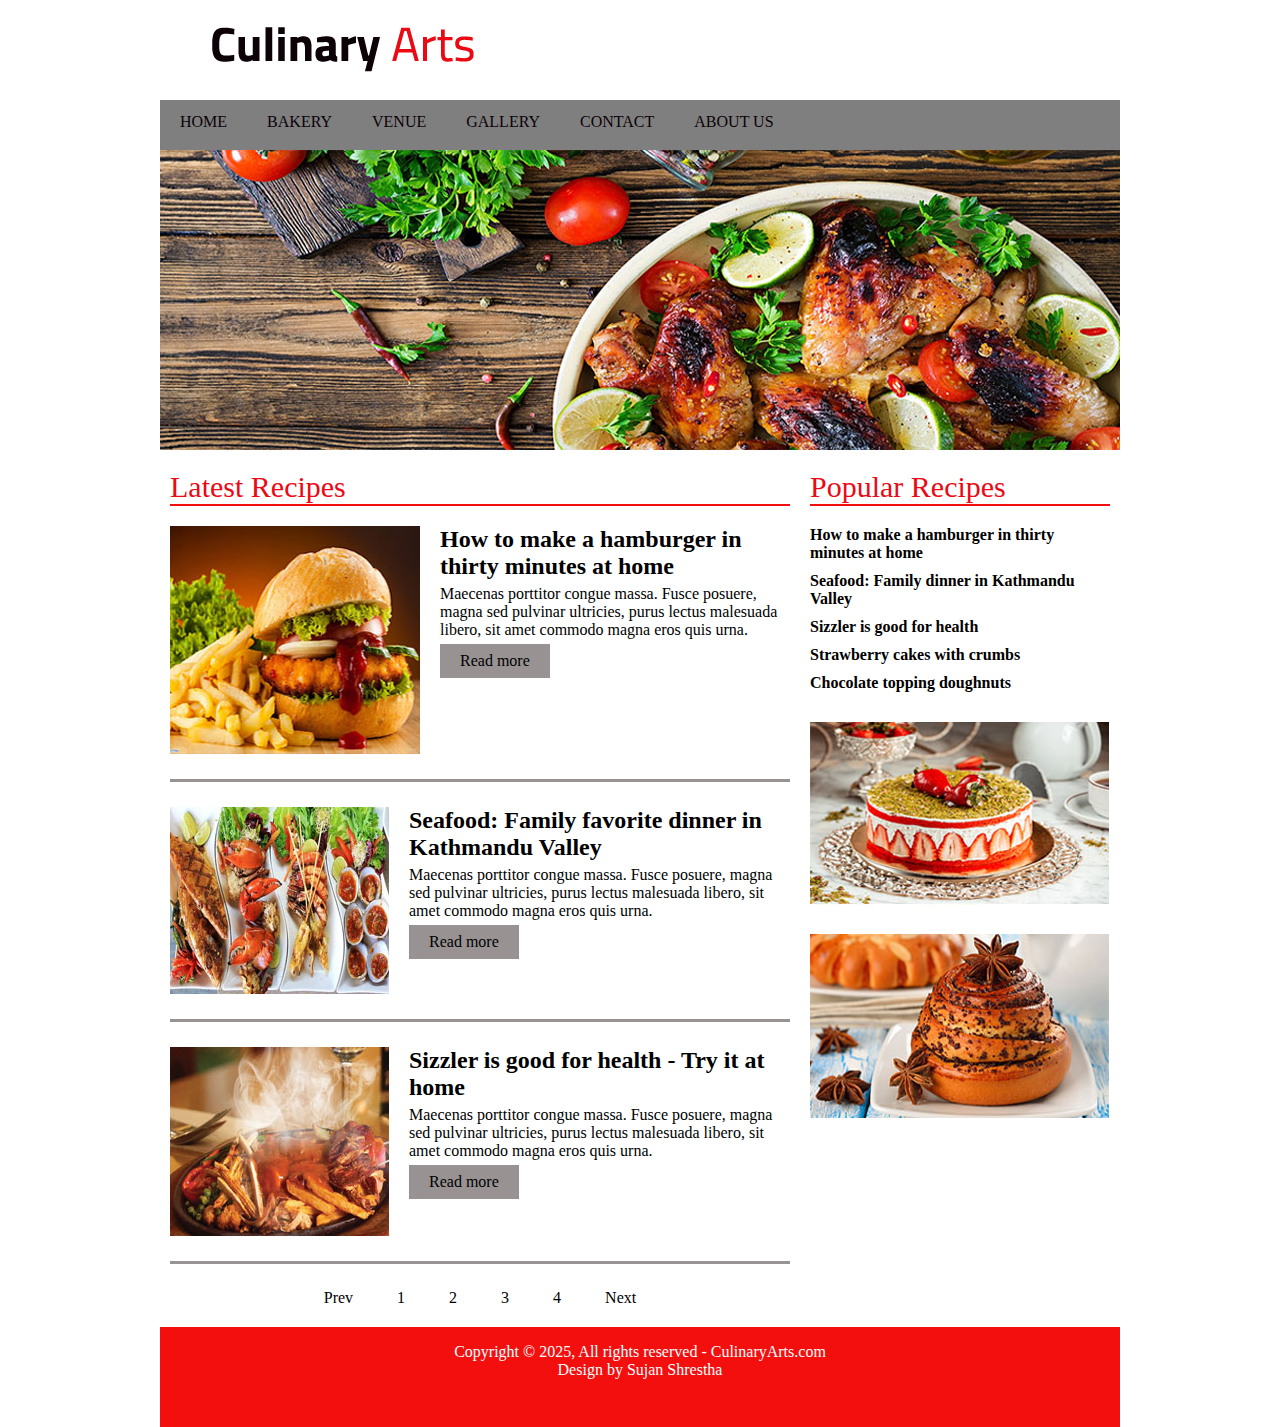
==== index.html @ 5b67ae4a "first commit" ====
<!DOCTYPE html>
<html lang="en">
  <head>
    <meta charset="UTF-8" />
    <meta name="viewport" content="width=device-width, initial-scale=1.0" />
    <meta
      name="description"
      content="Culinary Arts - Explore recipes, venues, and galleries about culinary delights."
    />
    <title>Culinary Arts</title>
    <link rel="stylesheet" type="text/css" href="css/styles.css" />
  </head>
  <body>
    <div class="wrapper">
      <!-- Header Section -->
      <header>
        <div class="logo">
          <img src="images/logo.png" alt="Culinary Arts Logo" />
        </div>
      </header>

      <!-- Navigation Bar -->
      <nav>
        <ul>
          <li><a href="index.html">Home</a></li>
          <li><a href="bakery.html">Bakery</a></li>
          <li><a href="venue.html">Venue</a></li>
          <li><a href="gallery.html">Gallery</a></li>
          <li><a href="contact.html">Contact</a></li>
          <li><a href="about.html">About Us</a></li>
        </ul>
      </nav>

      <!-- Banner Section -->
      <section class="banner">
        <img
          src="images/banner-1.jpg"
          alt="Delicious Culinary Creations Banner"
        />
      </section>

      <!-- Main Content Section -->
      <section class="content">
        <main>
          <h2>Latest Recipes</h2>

          <!-- Article 1 -->
          <article>
            <a href="#"
              ><img src="images/article-1.jpg" alt="Homemade Hamburger"
            /></a>
            <h1>
              <a href="#">How to make a hamburger in thirty minutes at home</a>
            </h1>
            <p>
              Maecenas porttitor congue massa. Fusce posuere, magna sed pulvinar
              ultricies, purus lectus malesuada libero, sit amet commodo magna
              eros quis urna.
            </p>
            <span class="readmore"><a href="#">Read more</a></span>
          </article>

          <!-- Article 2 -->
          <article>
            <a href="#"
              ><img src="images/article-2.jpg" alt="Seafood Dinner"
            /></a>
            <h1>
              <a href="#"
                >Seafood: Family favorite dinner in Kathmandu Valley</a
              >
            </h1>
            <p>
              Maecenas porttitor congue massa. Fusce posuere, magna sed pulvinar
              ultricies, purus lectus malesuada libero, sit amet commodo magna
              eros quis urna.
            </p>
            <span class="readmore"><a href="#">Read more</a></span>
          </article>

          <!-- Article 3 -->
          <article>
            <a href="#"
              ><img src="images/article-3.jpg" alt="Healthy Sizzler Dish"
            /></a>
            <h1><a href="#">Sizzler is good for health - Try it at home</a></h1>
            <p>
              Maecenas porttitor congue massa. Fusce posuere, magna sed pulvinar
              ultricies, purus lectus malesuada libero, sit amet commodo magna
              eros quis urna.
            </p>
            <span class="readmore"><a href="#">Read more</a></span>
          </article>

          <!-- Pagination -->
          <section class="pagination">
            <ul>
              <li><a href="index.html">Prev</a></li>
              <li><a href="index.html">1</a></li>
              <li><a href="index.html">2</a></li>
              <li><a href="index.html">3</a></li>
              <li><a href="index.html">4</a></li>
              <li><a href="index.html">Next</a></li>
            </ul>
          </section>
        </main>

        <!-- Sidebar Section -->
        <aside>
          <!-- Popular Recipes -->
          <div class="widget">
            <h2>Popular Recipes</h2>
            <ul>
              <li>
                <a href="index.html"
                  >How to make a hamburger in thirty minutes at home</a
                >
              </li>
              <li>
                <a href="index.html"
                  >Seafood: Family dinner in Kathmandu Valley</a
                >
              </li>
              <li><a href="index.html">Sizzler is good for health</a></li>
              <li><a href="index.html">Strawberry cakes with crumbs</a></li>
              <li><a href="index.html">Chocolate topping doughnuts</a></li>
            </ul>
          </div>

          <!-- Sidebar Ads/Promotions -->
          <div class="widget">
            <a href="#"><img src="images/sidebar-1.jpg" alt="Ad Banner 1" /></a>
          </div>
          <div class="widget">
            <a href="#"><img src="images/sidebar-2.jpg" alt="Ad Banner 2" /></a>
          </div>
        </aside>
      </section>

      <!-- Footer Section -->
      <footer>
        <p>
          Copyright &copy; 2025, All rights reserved - CulinaryArts.com<br />
          Design by Sujan Shrestha
        </p>
      </footer>
    </div>
  </body>
</html>
---- css/styles.css ----
body {
  margin: 0;
  padding: 0;
  color: #000;
  font-family: "Titillium Web";
}

.wrapper {
  width: 960px;
  height: 500px;
  background-color: white;
  margin: 0 auto;
}
header {
  width: 960px;
  height: 100px;
  background-color: white;
}

.logo {
  padding-left: 50px;
  padding-top: 25px;
  width: 8px;
  height: 50px;
}

nav {
  width: 960px;
  height: 50px;
  background-color: #7f7f7f;
}
nav ul {
  margin: 0;
  padding: 0;
  list-style: none;
}
nav ul li {
  display: inline;
}
nav ul li a {
  color: #0c0207;
  text-decoration: none;
  text-transform: uppercase;
  padding: 13px 20px;
  float: left;
}

nav ul li a:hover {
  background-color: #eb0914;
  color: #fff;
}

.banner {
  width: 970px;
  height: 300px;
  background-color: white;
}

.content {
  width: 960px;
  height: 500px;
  background-color: white;
}

main {
  width: 620px;
  float: left;
  padding: 20px 10px;
}

main h2,
aside h2 {
  font-weight: normal;
  border-bottom: 2px solid #f40f0f;
  margin: 0 0 20px 0;
  color: #eb0914;
  font-size: 30px;
}

article {
  border-bottom: 3px solid #989292;
  padding-bottom: 25px;
  float: left;
  margin-bottom: 25px;
}

article img {
  float: left;
  margin-right: 20px;
}

article h1 {
  font-size: 24px;
  margin: 0;
  padding: 0;
}

article h1 a {
  color: #000;
  text-decoration: none;
}

article h1 a:hover {
  color: #f40f0f;
}

article p {
  margin-bottom: 5px;
  margin-top: 5px;
}

article .readmore a {
  color: #000;
  text-decoration: none;
  padding: 8px 20px;
  float: left;
  background-color: #989292;
}

article .readmore a:hover {
  color: #fff;
  background-color: #f40f0f;
}

.gallery {
  float: left;
  margin-right: 45px;
  margin-bottom: 15px;
}

.gallery img {
  width: 4.2cm; /* Set the width of the image */
  height: 4.2cm; /* Set the height of the image to match the width, making it a square */
}

.gallery p {
  text-align: center;
  margin: 0;
}

aside {
  width: 300px;
  padding: 20px 10px;
  float: left;
}

.widget {
  margin-bottom: 25px;
}

.widget ul {
  margin: 0;
  padding: 0;
  list-style: none;
}

.widget ul li {
  margin-bottom: 5px;

  padding-bottom: 5px;
}

.widget ul li a {
  color: #000000;
  text-decoration: none;
  font-weight: bold;
}
.widget ul li a:hover {
  color: #f40f0f;
}
footer {
  width: 960px;
  height: 100px;
  background-color: #f40f0f;
  float: left;
}
footer p {
  text-align: center;
  color: #fff;
}
.pagination {
  text-align: center;
}
.pagination ul {
  margin: 0;
  padding: 0;
  list-style: none;
}
.pagination ul li {
  display: inline;
  padding: 0;
  list-style: none;
}
.pagination ul li {
  display: inline;
}
.pagination ul li a {
  color: #000000;
  text-decoration: none;
  padding: 10px 20px;
}
.pagination ul li a:hover {
  background-color: #f40f0f;
  color: #fff;
}
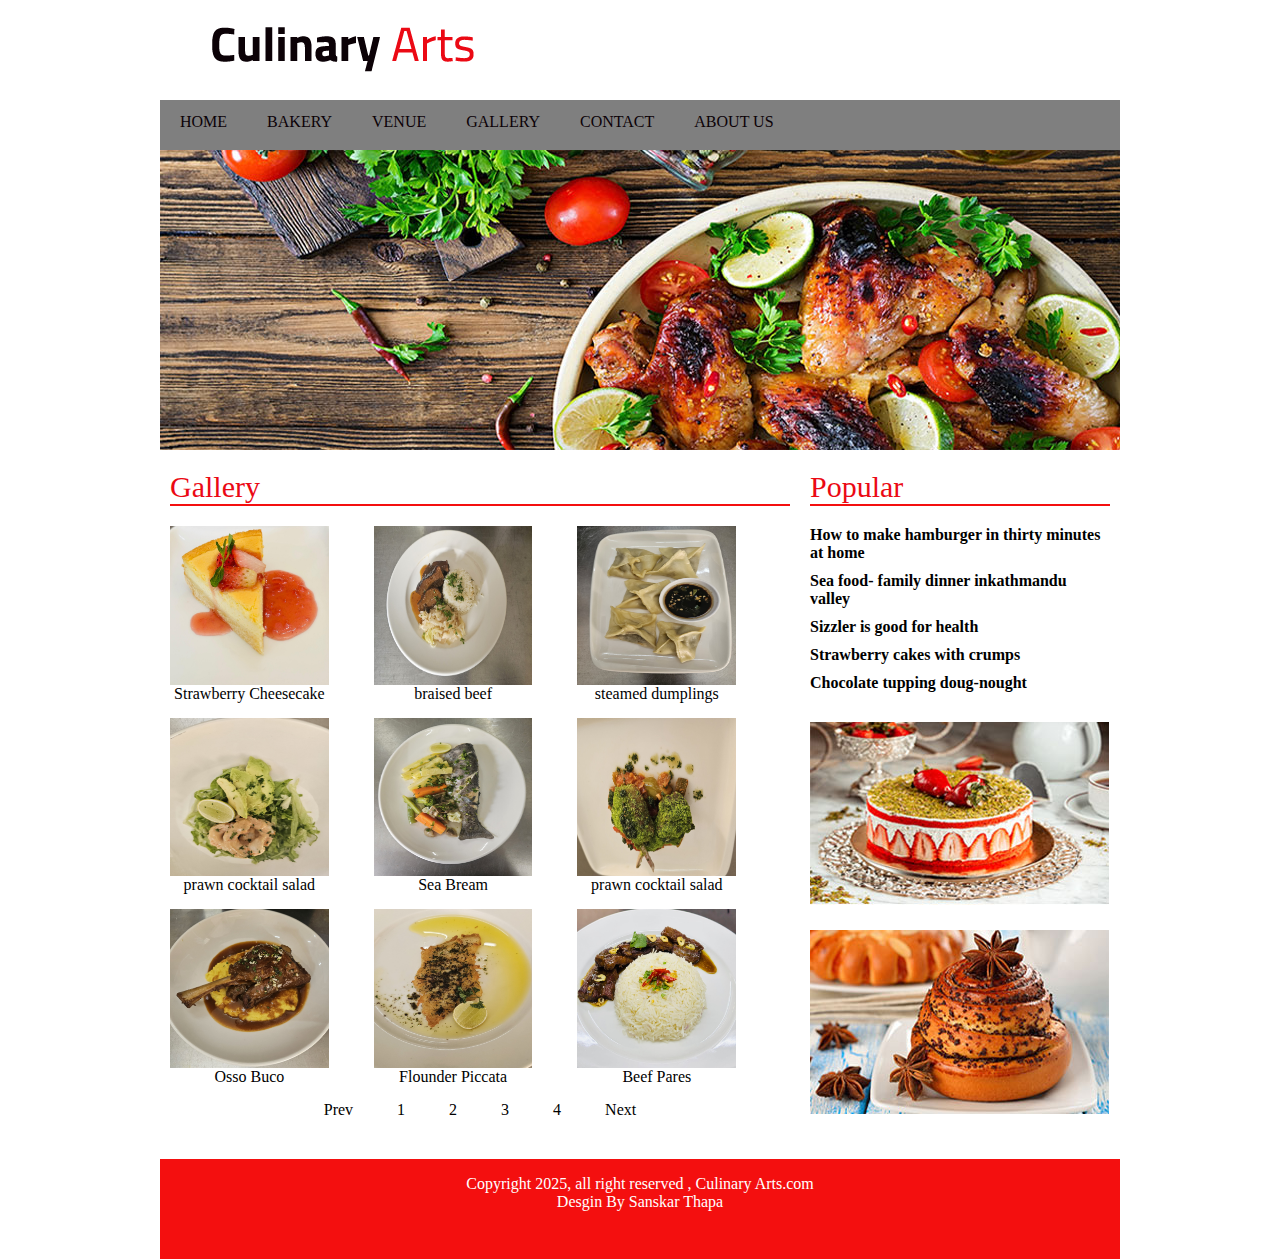
==== commit a72cfed9: "last Update" ====
--- a/index.html
+++ b/index.html
@@ -1,25 +1,16 @@
-<!DOCTYPE html>
-<html lang="en">
+<html>
   <head>
-    <meta charset="UTF-8" />
-    <meta name="viewport" content="width=device-width, initial-scale=1.0" />
-    <meta
-      name="description"
-      content="Culinary Arts - Explore recipes, venues, and galleries about culinary delights."
-    />
     <title>Culinary Arts</title>
     <link rel="stylesheet" type="text/css" href="css/styles.css" />
   </head>
   <body>
     <div class="wrapper">
-      <!-- Header Section -->
       <header>
         <div class="logo">
-          <img src="images/logo.png" alt="Culinary Arts Logo" />
+          <img src="images/logo.png" />
         </div>
       </header>
 
-      <!-- Navigation Bar -->
       <nav>
         <ul>
           <li><a href="index.html">Home</a></li>
@@ -31,68 +22,59 @@
         </ul>
       </nav>
 
-      <!-- Banner Section -->
       <section class="banner">
-        <img
-          src="images/banner-1.jpg"
-          alt="Delicious Culinary Creations Banner"
-        />
+        <img src="images/banner-1.jpg" />
       </section>
 
-      <!-- Main Content Section -->
       <section class="content">
         <main>
-          <h2>Latest Recipes</h2>
+          <h2>Gallery</h2>
 
-          <!-- Article 1 -->
-          <article>
-            <a href="#"
-              ><img src="images/article-1.jpg" alt="Homemade Hamburger"
-            /></a>
-            <h1>
-              <a href="#">How to make a hamburger in thirty minutes at home</a>
-            </h1>
-            <p>
-              Maecenas porttitor congue massa. Fusce posuere, magna sed pulvinar
-              ultricies, purus lectus malesuada libero, sit amet commodo magna
-              eros quis urna.
-            </p>
-            <span class="readmore"><a href="#">Read more</a></span>
-          </article>
+          <div class="gallery">
+            <img src="images/WhatsApp Image 2025-01-11 at 1.10.49 PM.jpeg" />
+            <p>Strawberry Cheesecake</p>
+          </div>
 
-          <!-- Article 2 -->
-          <article>
-            <a href="#"
-              ><img src="images/article-2.jpg" alt="Seafood Dinner"
-            /></a>
-            <h1>
-              <a href="#"
-                >Seafood: Family favorite dinner in Kathmandu Valley</a
-              >
-            </h1>
-            <p>
-              Maecenas porttitor congue massa. Fusce posuere, magna sed pulvinar
-              ultricies, purus lectus malesuada libero, sit amet commodo magna
-              eros quis urna.
-            </p>
-            <span class="readmore"><a href="#">Read more</a></span>
-          </article>
+          <div class="gallery">
+            <img src="images/WhatsApp Image 2025-01-11 at 1.10.51 PM.jpeg" />
+            <p>braised beef</p>
+          </div>
 
-          <!-- Article 3 -->
-          <article>
-            <a href="#"
-              ><img src="images/article-3.jpg" alt="Healthy Sizzler Dish"
-            /></a>
-            <h1><a href="#">Sizzler is good for health - Try it at home</a></h1>
-            <p>
-              Maecenas porttitor congue massa. Fusce posuere, magna sed pulvinar
-              ultricies, purus lectus malesuada libero, sit amet commodo magna
-              eros quis urna.
-            </p>
-            <span class="readmore"><a href="#">Read more</a></span>
-          </article>
+          <div class="gallery">
+            <img src="images/WhatsApp Image 2025-01-11 at 1.09.28 PM.jpeg" />
+            <p>steamed dumplings</p>
+          </div>
 
-          <!-- Pagination -->
+          <div class="gallery">
+            <img src="images/WhatsApp Image 2025-01-11 at 1.10.40 PM.jpeg" />
+            <p>prawn cocktail salad</p>
+          </div>
+
+          <div class="gallery">
+            <img src="images/WhatsApp Image 2025-01-11 at 1.10.41 PM.jpeg" />
+            <p>Sea Bream</p>
+          </div>
+
+          <div class="gallery">
+            <img src="images/WhatsApp Image 2025-01-11 at 1.10.42 PM.jpeg" />
+            <p>prawn cocktail salad</p>
+          </div>
+
+          <div class="gallery">
+            <img src="images/WhatsApp Image 2025-01-11 at 1.10.43 PM.jpeg" />
+            <p>Osso Buco</p>
+          </div>
+
+          <div class="gallery">
+            <img src="images/WhatsApp Image 2025-01-11 at 1.10.44 PM.jpeg" />
+            <p>Flounder Piccata</p>
+          </div>
+
+          <div class="gallery">
+            <img src="images/WhatsApp Image 2025-01-11 at 1.10.54 PM.jpeg" />
+            <p>Beef Pares</p>
+          </div>
+
           <section class="pagination">
             <ul>
               <li><a href="index.html">Prev</a></li>
@@ -105,45 +87,42 @@
           </section>
         </main>
 
-        <!-- Sidebar Section -->
         <aside>
-          <!-- Popular Recipes -->
           <div class="widget">
-            <h2>Popular Recipes</h2>
+            <h2>Popular</h2>
             <ul>
               <li>
                 <a href="index.html"
-                  >How to make a hamburger in thirty minutes at home</a
+                  >How to make hamburger in thirty minutes at home</a
                 >
               </li>
               <li>
                 <a href="index.html"
-                  >Seafood: Family dinner in Kathmandu Valley</a
+                  >Sea food- family dinner inkathmandu valley</a
                 >
               </li>
               <li><a href="index.html">Sizzler is good for health</a></li>
-              <li><a href="index.html">Strawberry cakes with crumbs</a></li>
-              <li><a href="index.html">Chocolate topping doughnuts</a></li>
+              <li><a href="index.html">Strawberry cakes with crumps</a></li>
+              <li><a href="index.html">Chocolate tupping doug-nought</a></li>
             </ul>
           </div>
-
-          <!-- Sidebar Ads/Promotions -->
           <div class="widget">
-            <a href="#"><img src="images/sidebar-1.jpg" alt="Ad Banner 1" /></a>
+            <a href="#"><img src="images/sidebar-1.jpg" /></a>
           </div>
           <div class="widget">
-            <a href="#"><img src="images/sidebar-2.jpg" alt="Ad Banner 2" /></a>
+            <a href="#"><img src="images/sidebar-2.jpg" /></a>
           </div>
         </aside>
       </section>
+      <!-- content end -->
 
-      <!-- Footer Section -->
       <footer>
         <p>
-          Copyright &copy; 2025, All rights reserved - CulinaryArts.com<br />
-          Design by Sujan Shrestha
+          Copyright 2025, all right reserved , Culinary Arts.com<br />
+          Desgin By Sanskar Thapa
         </p>
       </footer>
     </div>
+    <!--wrapper end -->
   </body>
 </html>
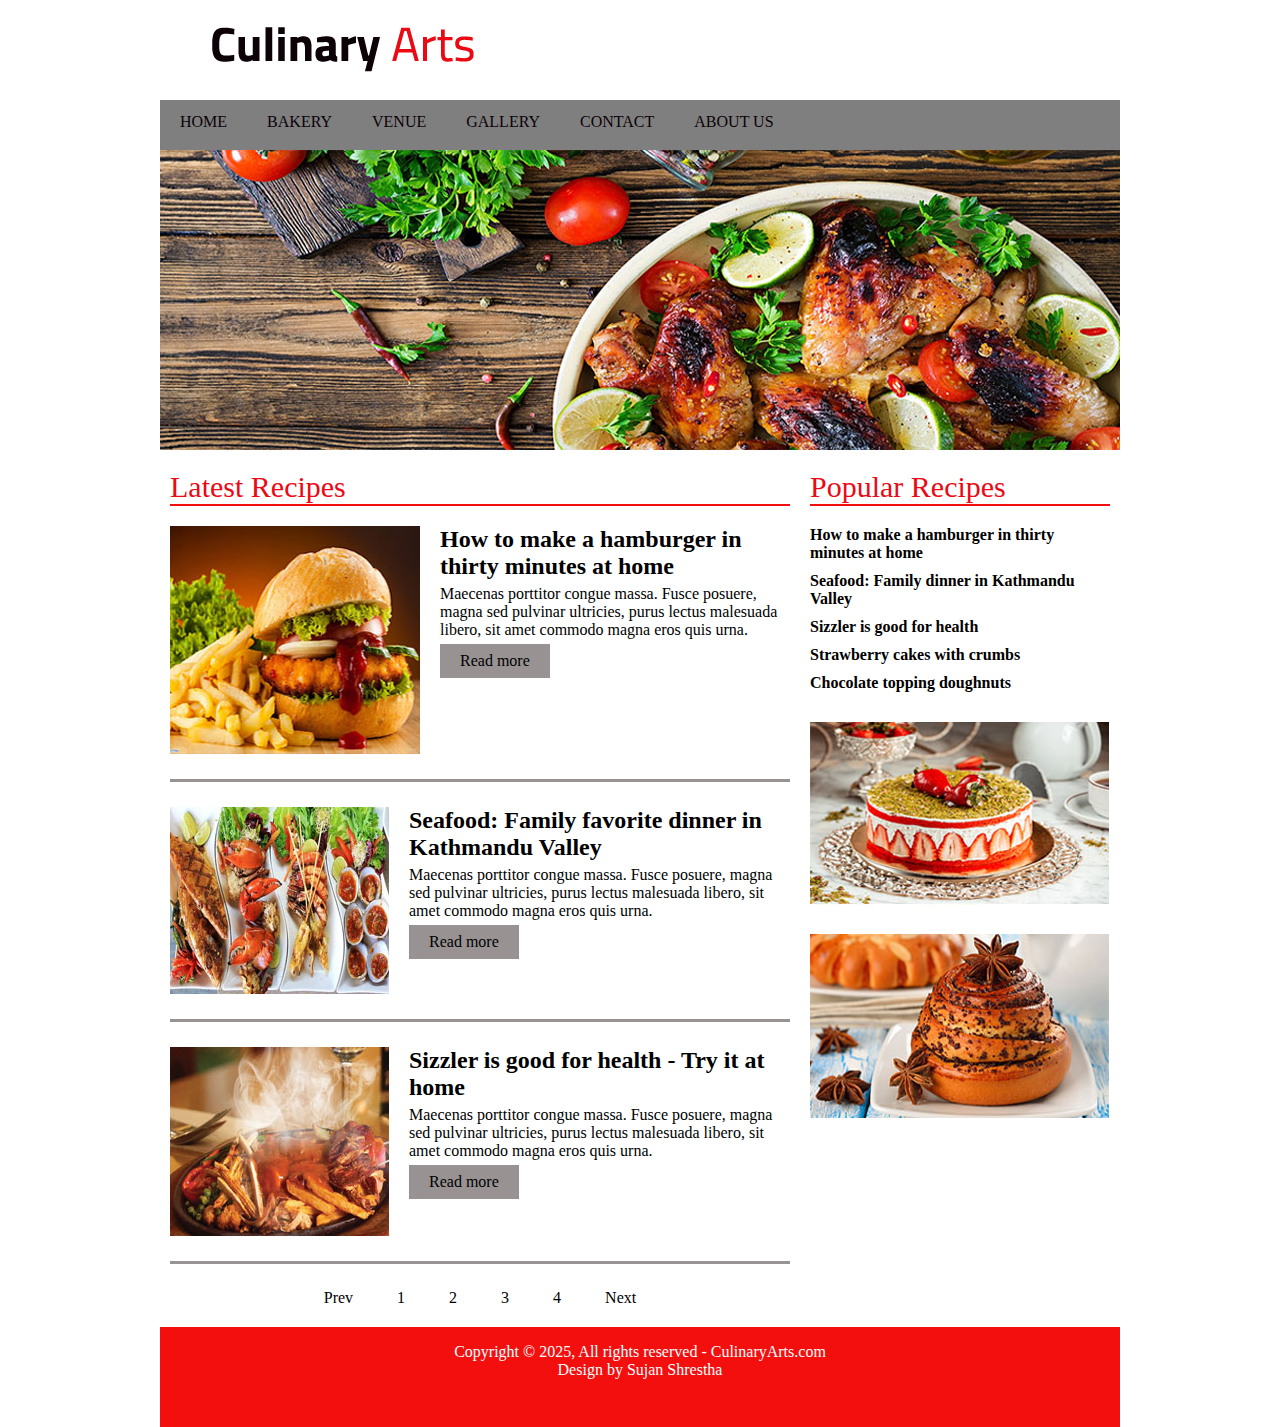
==== commit 61203dd0: "Fix gallery page link" ====
--- a/index.html
+++ b/index.html
@@ -1,16 +1,25 @@
-<html>
+<!DOCTYPE html>
+<html lang="en">
   <head>
+    <meta charset="UTF-8" />
+    <meta name="viewport" content="width=device-width, initial-scale=1.0" />
+    <meta
+      name="description"
+      content="Culinary Arts - Explore recipes, venues, and galleries about culinary delights."
+    />
     <title>Culinary Arts</title>
     <link rel="stylesheet" type="text/css" href="css/styles.css" />
   </head>
   <body>
     <div class="wrapper">
+      <!-- Header Section -->
       <header>
         <div class="logo">
-          <img src="images/logo.png" />
+          <img src="images/logo.png" alt="Culinary Arts Logo" />
         </div>
       </header>
 
+      <!-- Navigation Bar -->
       <nav>
         <ul>
           <li><a href="index.html">Home</a></li>
@@ -22,59 +31,68 @@
         </ul>
       </nav>
 
+      <!-- Banner Section -->
       <section class="banner">
-        <img src="images/banner-1.jpg" />
+        <img
+          src="images/banner-1.jpg"
+          alt="Delicious Culinary Creations Banner"
+        />
       </section>
 
+      <!-- Main Content Section -->
       <section class="content">
         <main>
-          <h2>Gallery</h2>
+          <h2>Latest Recipes</h2>
 
-          <div class="gallery">
-            <img src="images/WhatsApp Image 2025-01-11 at 1.10.49 PM.jpeg" />
-            <p>Strawberry Cheesecake</p>
-          </div>
+          <!-- Article 1 -->
+          <article>
+            <a href="#"
+              ><img src="images/article-1.jpg" alt="Homemade Hamburger"
+            /></a>
+            <h1>
+              <a href="#">How to make a hamburger in thirty minutes at home</a>
+            </h1>
+            <p>
+              Maecenas porttitor congue massa. Fusce posuere, magna sed pulvinar
+              ultricies, purus lectus malesuada libero, sit amet commodo magna
+              eros quis urna.
+            </p>
+            <span class="readmore"><a href="#">Read more</a></span>
+          </article>
 
-          <div class="gallery">
-            <img src="images/WhatsApp Image 2025-01-11 at 1.10.51 PM.jpeg" />
-            <p>braised beef</p>
-          </div>
+          <!-- Article 2 -->
+          <article>
+            <a href="#"
+              ><img src="images/article-2.jpg" alt="Seafood Dinner"
+            /></a>
+            <h1>
+              <a href="#"
+                >Seafood: Family favorite dinner in Kathmandu Valley</a
+              >
+            </h1>
+            <p>
+              Maecenas porttitor congue massa. Fusce posuere, magna sed pulvinar
+              ultricies, purus lectus malesuada libero, sit amet commodo magna
+              eros quis urna.
+            </p>
+            <span class="readmore"><a href="#">Read more</a></span>
+          </article>
 
-          <div class="gallery">
-            <img src="images/WhatsApp Image 2025-01-11 at 1.09.28 PM.jpeg" />
-            <p>steamed dumplings</p>
-          </div>
+          <!-- Article 3 -->
+          <article>
+            <a href="#"
+              ><img src="images/article-3.jpg" alt="Healthy Sizzler Dish"
+            /></a>
+            <h1><a href="#">Sizzler is good for health - Try it at home</a></h1>
+            <p>
+              Maecenas porttitor congue massa. Fusce posuere, magna sed pulvinar
+              ultricies, purus lectus malesuada libero, sit amet commodo magna
+              eros quis urna.
+            </p>
+            <span class="readmore"><a href="#">Read more</a></span>
+          </article>
 
-          <div class="gallery">
-            <img src="images/WhatsApp Image 2025-01-11 at 1.10.40 PM.jpeg" />
-            <p>prawn cocktail salad</p>
-          </div>
-
-          <div class="gallery">
-            <img src="images/WhatsApp Image 2025-01-11 at 1.10.41 PM.jpeg" />
-            <p>Sea Bream</p>
-          </div>
-
-          <div class="gallery">
-            <img src="images/WhatsApp Image 2025-01-11 at 1.10.42 PM.jpeg" />
-            <p>prawn cocktail salad</p>
-          </div>
-
-          <div class="gallery">
-            <img src="images/WhatsApp Image 2025-01-11 at 1.10.43 PM.jpeg" />
-            <p>Osso Buco</p>
-          </div>
-
-          <div class="gallery">
-            <img src="images/WhatsApp Image 2025-01-11 at 1.10.44 PM.jpeg" />
-            <p>Flounder Piccata</p>
-          </div>
-
-          <div class="gallery">
-            <img src="images/WhatsApp Image 2025-01-11 at 1.10.54 PM.jpeg" />
-            <p>Beef Pares</p>
-          </div>
-
+          <!-- Pagination -->
           <section class="pagination">
             <ul>
               <li><a href="index.html">Prev</a></li>
@@ -87,42 +105,45 @@
           </section>
         </main>
 
+        <!-- Sidebar Section -->
         <aside>
+          <!-- Popular Recipes -->
           <div class="widget">
-            <h2>Popular</h2>
+            <h2>Popular Recipes</h2>
             <ul>
               <li>
                 <a href="index.html"
-                  >How to make hamburger in thirty minutes at home</a
+                  >How to make a hamburger in thirty minutes at home</a
                 >
               </li>
               <li>
                 <a href="index.html"
-                  >Sea food- family dinner inkathmandu valley</a
+                  >Seafood: Family dinner in Kathmandu Valley</a
                 >
               </li>
               <li><a href="index.html">Sizzler is good for health</a></li>
-              <li><a href="index.html">Strawberry cakes with crumps</a></li>
-              <li><a href="index.html">Chocolate tupping doug-nought</a></li>
+              <li><a href="index.html">Strawberry cakes with crumbs</a></li>
+              <li><a href="index.html">Chocolate topping doughnuts</a></li>
             </ul>
           </div>
+
+          <!-- Sidebar Ads/Promotions -->
           <div class="widget">
-            <a href="#"><img src="images/sidebar-1.jpg" /></a>
+            <a href="#"><img src="images/sidebar-1.jpg" alt="Ad Banner 1" /></a>
           </div>
           <div class="widget">
-            <a href="#"><img src="images/sidebar-2.jpg" /></a>
+            <a href="#"><img src="images/sidebar-2.jpg" alt="Ad Banner 2" /></a>
           </div>
         </aside>
       </section>
-      <!-- content end -->
 
+      <!-- Footer Section -->
       <footer>
         <p>
-          Copyright 2025, all right reserved , Culinary Arts.com<br />
-          Desgin By Sanskar Thapa
+          Copyright &copy; 2025, All rights reserved - CulinaryArts.com<br />
+          Design by Sujan Shrestha
         </p>
       </footer>
     </div>
-    <!--wrapper end -->
   </body>
 </html>
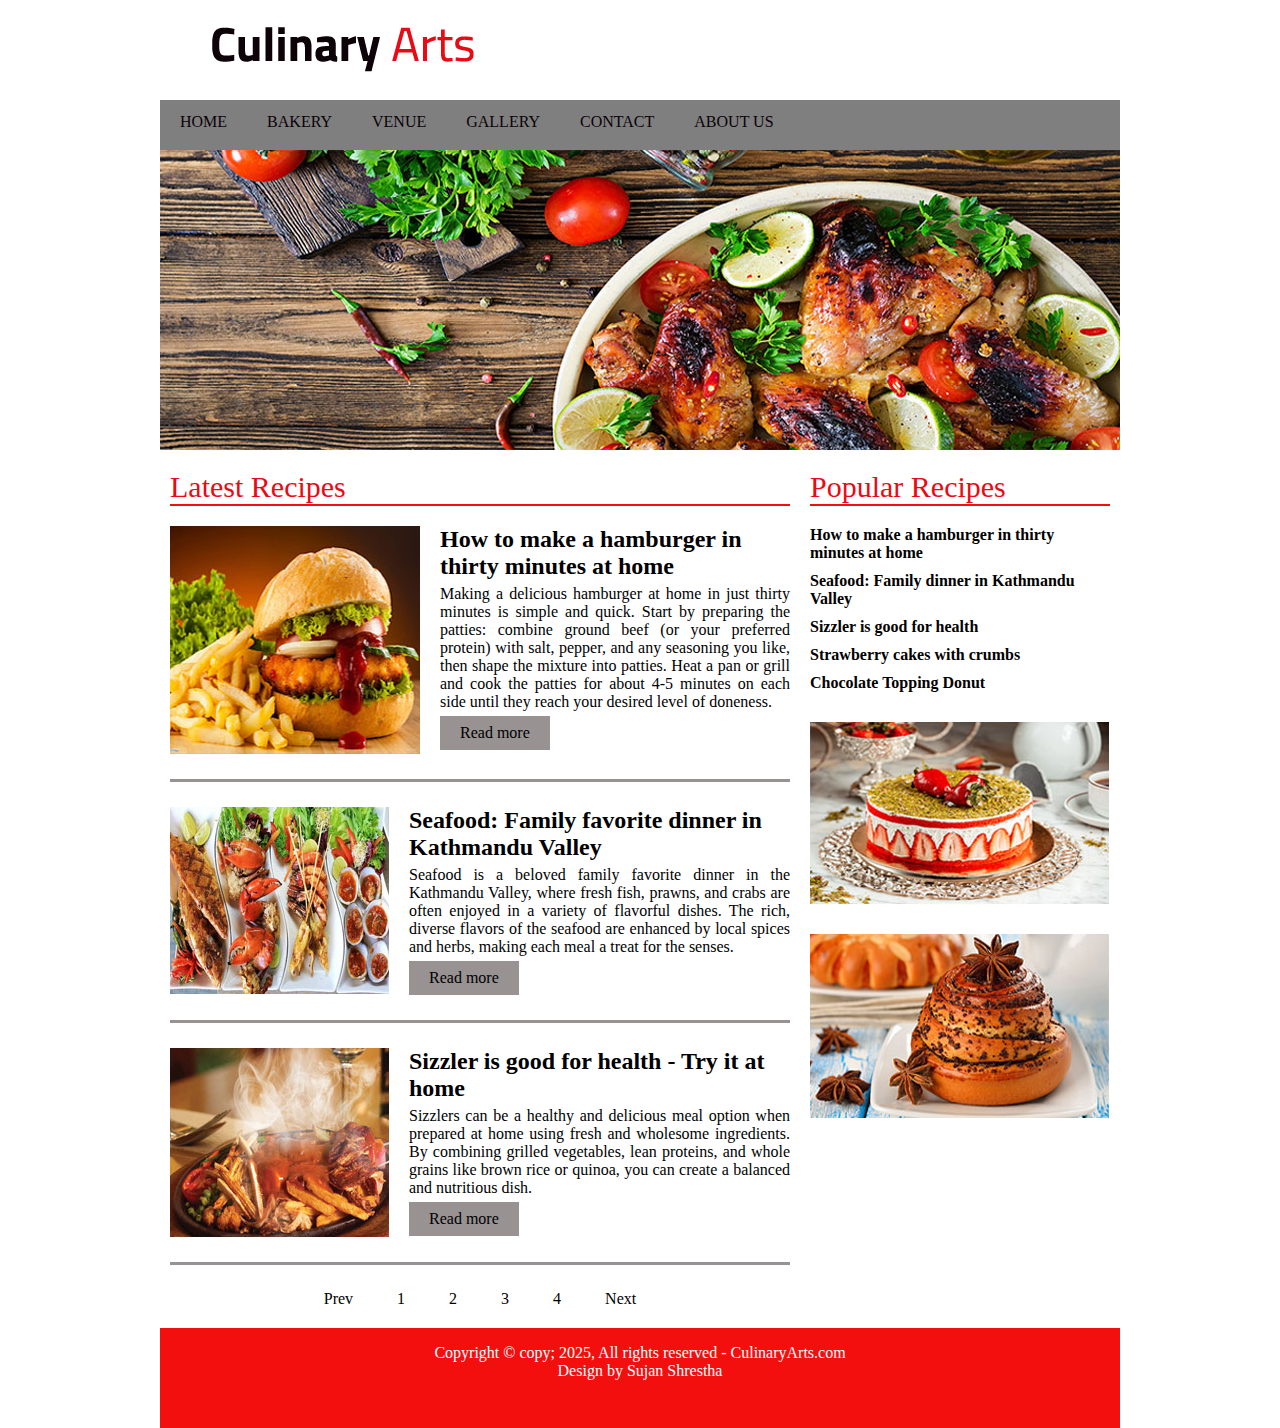
==== commit 47842c10: "last Update" ====
--- a/index.html
+++ b/index.html
@@ -52,10 +52,13 @@
             <h1>
               <a href="#">How to make a hamburger in thirty minutes at home</a>
             </h1>
-            <p>
-              Maecenas porttitor congue massa. Fusce posuere, magna sed pulvinar
-              ultricies, purus lectus malesuada libero, sit amet commodo magna
-              eros quis urna.
+            <p style="text-align: justify">
+              Making a delicious hamburger at home in just thirty minutes is
+              simple and quick. Start by preparing the patties: combine ground
+              beef (or your preferred protein) with salt, pepper, and any
+              seasoning you like, then shape the mixture into patties. Heat a
+              pan or grill and cook the patties for about 4-5 minutes on each
+              side until they reach your desired level of doneness.
             </p>
             <span class="readmore"><a href="#">Read more</a></span>
           </article>
@@ -70,10 +73,12 @@
                 >Seafood: Family favorite dinner in Kathmandu Valley</a
               >
             </h1>
-            <p>
-              Maecenas porttitor congue massa. Fusce posuere, magna sed pulvinar
-              ultricies, purus lectus malesuada libero, sit amet commodo magna
-              eros quis urna.
+            <p style="text-align: justify">
+              Seafood is a beloved family favorite dinner in the Kathmandu
+              Valley, where fresh fish, prawns, and crabs are often enjoyed in a
+              variety of flavorful dishes. The rich, diverse flavors of the
+              seafood are enhanced by local spices and herbs, making each meal a
+              treat for the senses.
             </p>
             <span class="readmore"><a href="#">Read more</a></span>
           </article>
@@ -84,10 +89,11 @@
               ><img src="images/article-3.jpg" alt="Healthy Sizzler Dish"
             /></a>
             <h1><a href="#">Sizzler is good for health - Try it at home</a></h1>
-            <p>
-              Maecenas porttitor congue massa. Fusce posuere, magna sed pulvinar
-              ultricies, purus lectus malesuada libero, sit amet commodo magna
-              eros quis urna.
+            <p style="text-align: justify">
+              Sizzlers can be a healthy and delicious meal option when prepared
+              at home using fresh and wholesome ingredients. By combining
+              grilled vegetables, lean proteins, and whole grains like brown
+              rice or quinoa, you can create a balanced and nutritious dish.
             </p>
             <span class="readmore"><a href="#">Read more</a></span>
           </article>
@@ -123,7 +129,7 @@
               </li>
               <li><a href="index.html">Sizzler is good for health</a></li>
               <li><a href="index.html">Strawberry cakes with crumbs</a></li>
-              <li><a href="index.html">Chocolate topping doughnuts</a></li>
+              <li><a href="index.html">Chocolate Topping Donut</a></li>
             </ul>
           </div>
 
@@ -140,7 +146,7 @@
       <!-- Footer Section -->
       <footer>
         <p>
-          Copyright &copy; 2025, All rights reserved - CulinaryArts.com<br />
+          Copyright © copy; 2025, All rights reserved - CulinaryArts.com<br />
           Design by Sujan Shrestha
         </p>
       </footer>
